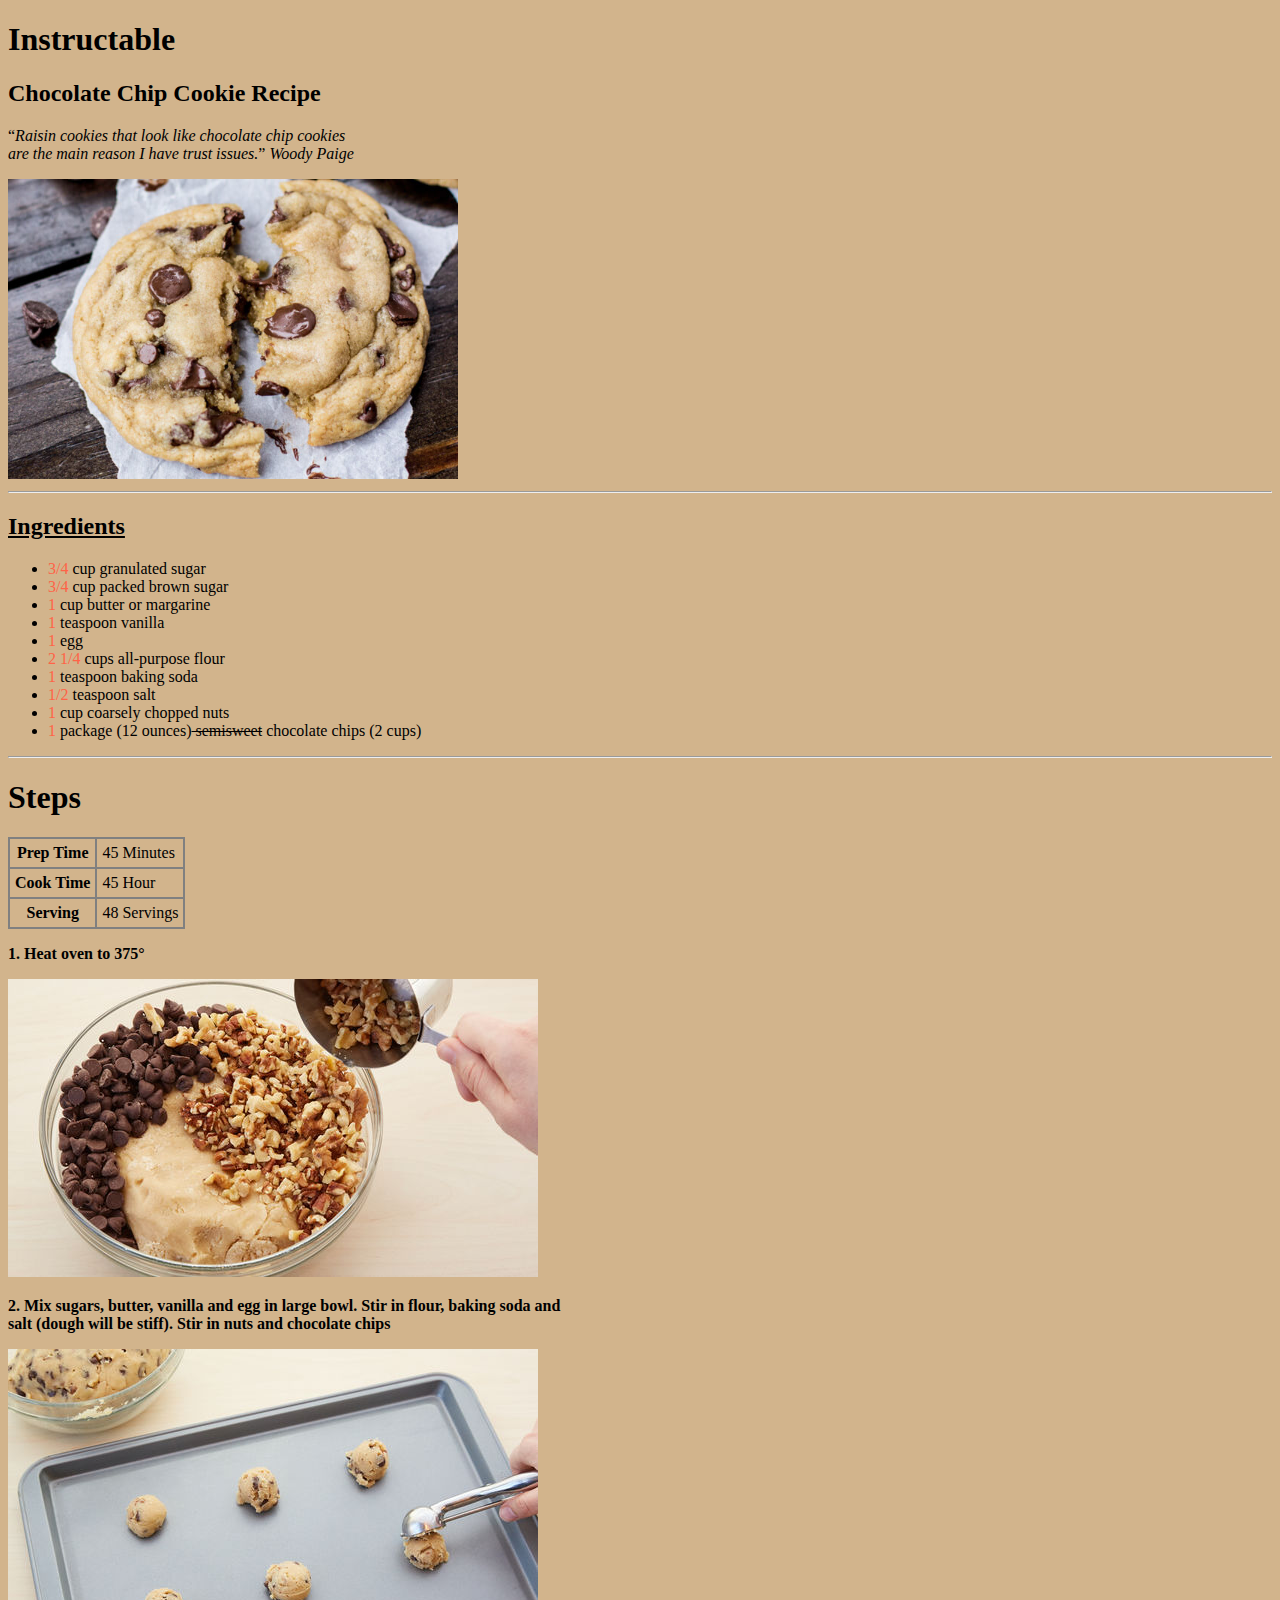
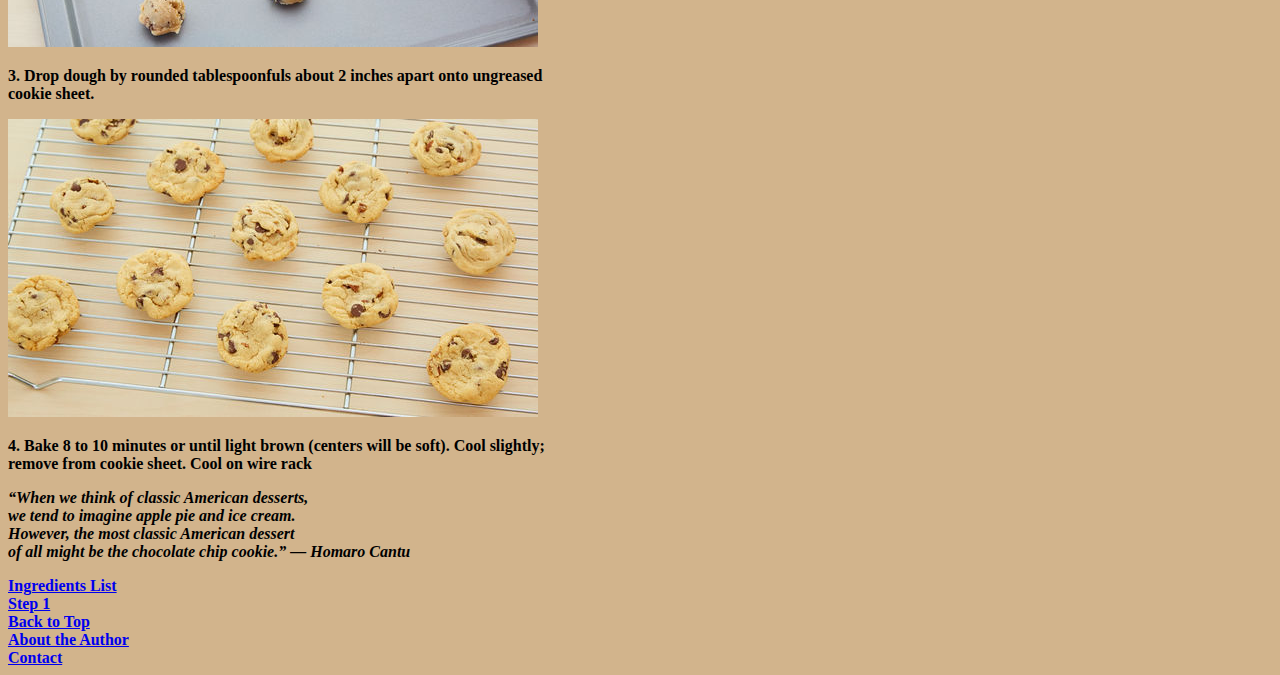
==== project-2/index.html @ 45863784 "booya p2" ====
<!DOCTYPE HTML>
<html>
  <head>
    <lang="US-style English">
    <meta charset="utf-8">
    <meta name="description" content="Chocolate chip cookie recipe">
    <meta name="author" content="Kevin Nolan">
    <meta name="viewport" content="width=device-width, initial-scale=1.0">
    <title>Chocolate Chip Cookies!</title>
    <link rel="stylesheet" href="https://fonts.googleapis.com/css?family=Lato">
    <style> body {background-color: tan; font-family: Open serif;, light;}
      table, td, th
         {border: 2px solid grey;
         padding: 5px;
         border-collapse: collapse;}
    </style>
  </head>
<body>
  <div id="Page-title" class=title>
  <h1>Instructable</h1>
  <h2>Chocolate Chip Cookie Recipe</h2>
  <p>
    <q><i>Raisin cookies that look like chocolate chip cookies
    <br> are the main reason I have trust issues.</q> Woody Paige</i>
  </p>
  <img src="images/cookie_4" alt="Chocolate chip cookie" title="cookie" height="300" width="450">
  <hr>
  <div id="Ingredients" class=page-ingredients>

  <h2 id=Ingredients><u>Ingredients</u></h2>
  <ul>
    <li> <text style="color:Tomato;">3/4</text> cup granulated sugar</li>
    <li> <text style="color:Tomato;">3/4</text> cup packed brown sugar</li>
    <li> <text style="color:Tomato;">1</text> cup butter or margarine</li>
    <li> <text style="color:Tomato;">1</text> teaspoon vanilla</li>
    <li> <text style="color:Tomato;">1</text> egg</li>
    <li> <text style="color:Tomato;">2 1/4</text> cups all-purpose flour</li>
    <li> <text style="color:Tomato;">1</text> teaspoon baking soda</li>
    <li> <text style="color:Tomato;">1/2</text> teaspoon salt</li>
    <li> <text style="color:Tomato;">1</text> cup coarsely chopped nuts</li>
    <li> <text style="color:Tomato;">1</text> package (12 ounces)<strike> semisweet</strike> chocolate chips (2 cups)</li>
  </ul>
  </div>

  <hr>
  <div id="Steps" class=page-steps>
  <h1>Steps</h1>
  <table>
  <tbody><tr>
      <th scope="row">Prep Time</th>
      <td>45 Minutes</td>
   </tr>
   <tr>
      <th scope="row">Cook Time</th>
      <td>45 Hour</td>
   </tr>
   <tr>
      <th scope="row">Serving</th>
      <td>48 Servings</td>
   </tr>
 </tbody></table>
    <p> <b>1. Heat oven to 375°<b></p>
    <img src="images/cookie_1" alt="heating oven" title="cookie_1">
    <br>
    <p><b> 2. Mix sugars, butter, vanilla and egg in large bowl. Stir in flour, baking soda and
    <br> salt (dough will be stiff). Stir in nuts and chocolate chips<b></p>
    <img src="images/cookie_2" alt="mixing ingredients" title="cookie_2">
    <p> <b> 3. Drop dough by rounded tablespoonfuls about 2 inches apart onto ungreased
    <br> cookie sheet.<b>
    </p>
    <img src="images/cookie_3" alt="placing on sheet" title="cookie_3">
    <p> <b>4. Bake 8 to 10 minutes or until light brown (centers will be soft). Cool slightly;
    <br> remove from cookie sheet. Cool on wire rack</b>
    </p>
  </div>
<div id=conclusion class="cookie quote">
  <p>
  <i><q>When we think of classic American desserts,
  <br>
  we tend to imagine apple pie and ice cream.
  <br> However,
  the most classic American dessert
  <br> of all might be the
  chocolate chip cookie.</q> — Homaro Cantu</i>

  </p>
  <a href="#Ingredients">Ingredients List</a>
  <br>
  <a href="#Steps">Step 1</a>
  <br>
  <a href="#Page-title">Back to Top</a>
  <br>
  <a href="file:///Users/KevinNolan/Documents/web-dev-hw/project-2/pages/about.html">About the Author</a>
  <br>
  <a href="file:///Users/KevinNolan/Documents/web-dev-hw/project-2/pages/contact.html">Contact</a>
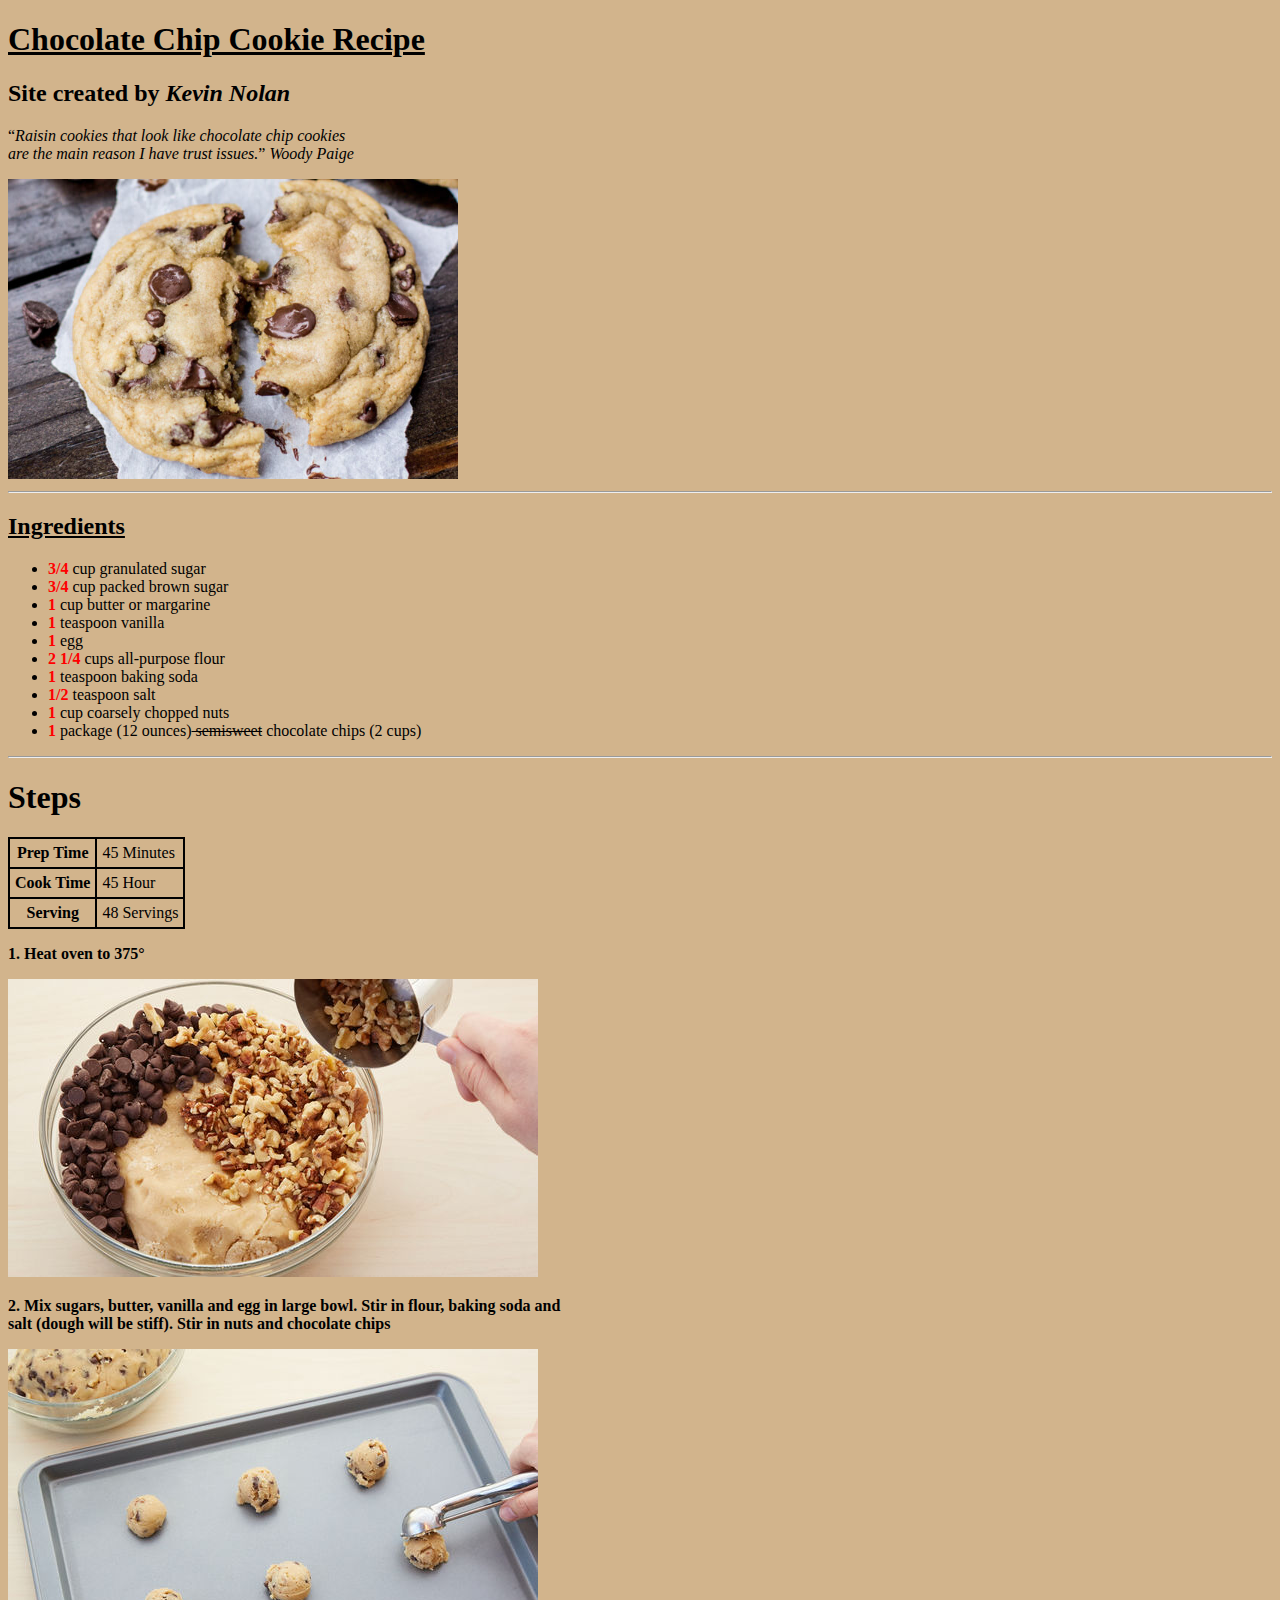
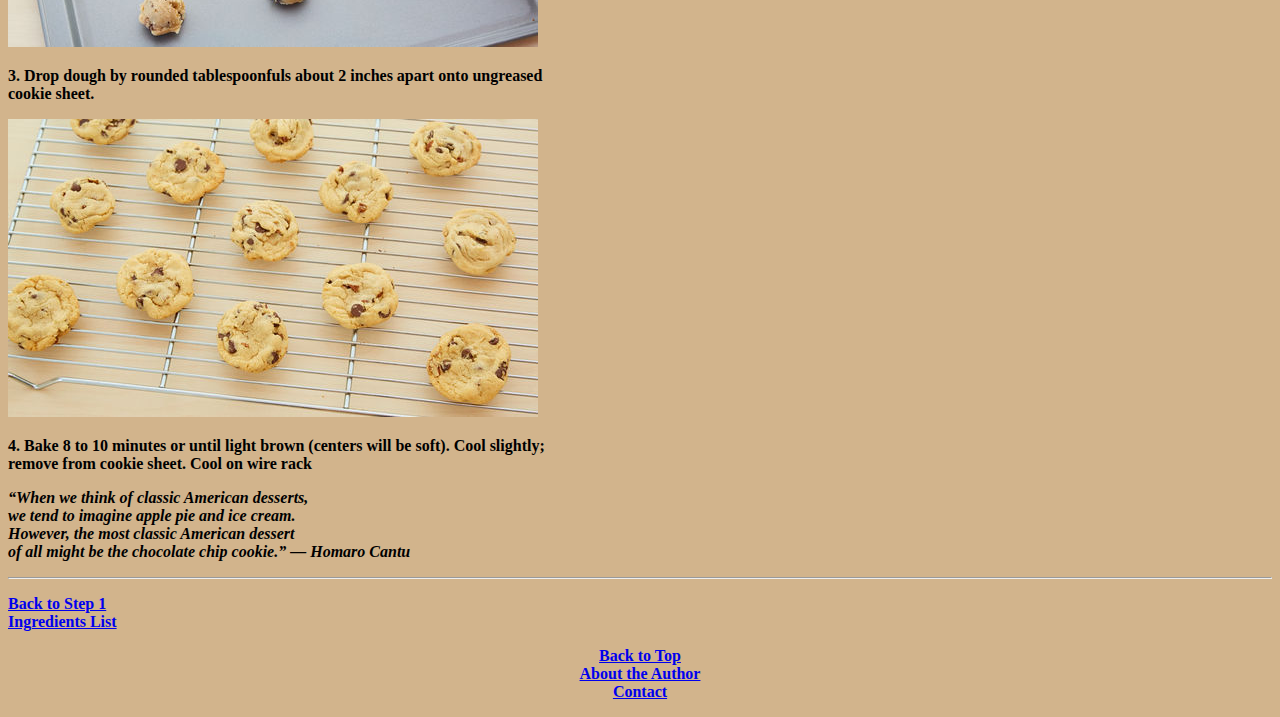
==== commit 7cf590eb: "done" ====
--- a/project-2/index.html
+++ b/project-2/index.html
@@ -10,55 +10,57 @@
     <link rel="stylesheet" href="https://fonts.googleapis.com/css?family=Lato">
     <style> body {background-color: tan; font-family: Open serif;, light;}
       table, td, th
-         {border: 2px solid grey;
+         {border: 2px solid black;
          padding: 5px;
          border-collapse: collapse;}
     </style>
   </head>
 <body>
   <div id="Page-title" class=title>
-  <h1>Instructable</h1>
-  <h2>Chocolate Chip Cookie Recipe</h2>
-  <p>
+    <h1><u>Chocolate Chip Cookie Recipe</u></h1>
+    <h2>Site created by <i>Kevin Nolan</i></h2>
+    <p>
     <q><i>Raisin cookies that look like chocolate chip cookies
     <br> are the main reason I have trust issues.</q> Woody Paige</i>
-  </p>
-  <img src="images/cookie_4" alt="Chocolate chip cookie" title="cookie" height="300" width="450">
-  <hr>
-  <div id="Ingredients" class=page-ingredients>
+    </p>
+    <img src="images/cookie_4" alt="Chocolate chip cookie" title="cookie" height="300" width="450">
+    <hr>
+    <div id="Ingredients" class=page-ingredients>
 
-  <h2 id=Ingredients><u>Ingredients</u></h2>
+    <h2 id=Ingredients><u>Ingredients</u></h2>
   <ul>
-    <li> <text style="color:Tomato;">3/4</text> cup granulated sugar</li>
-    <li> <text style="color:Tomato;">3/4</text> cup packed brown sugar</li>
-    <li> <text style="color:Tomato;">1</text> cup butter or margarine</li>
-    <li> <text style="color:Tomato;">1</text> teaspoon vanilla</li>
-    <li> <text style="color:Tomato;">1</text> egg</li>
-    <li> <text style="color:Tomato;">2 1/4</text> cups all-purpose flour</li>
-    <li> <text style="color:Tomato;">1</text> teaspoon baking soda</li>
-    <li> <text style="color:Tomato;">1/2</text> teaspoon salt</li>
-    <li> <text style="color:Tomato;">1</text> cup coarsely chopped nuts</li>
-    <li> <text style="color:Tomato;">1</text> package (12 ounces)<strike> semisweet</strike> chocolate chips (2 cups)</li>
+    <li><b><text style="color:Red;">3/4</text></b> cup granulated sugar</li>
+    <li><b><text style="color:Red;">3/4</text></b> cup packed brown sugar</li>
+    <li><b><text style="color:Red;">1</text></b> cup butter or margarine</li>
+    <li><b><text style="color:Red;">1</text></b> teaspoon vanilla</li>
+    <li><b><text style="color:Red;">1</text></b> egg</li>
+    <li><b><text style="color:Red;">2 1/4</text></b> cups all-purpose flour</li>
+    <li><b><text style="color:Red;">1</text></b> teaspoon baking soda</li>
+    <li><b><text style="color:Red;">1/2</text></b> teaspoon salt</li>
+    <li><b><text style="color:Red;">1</text></b> cup coarsely chopped nuts</li>
+    <li><b><text style="color:Red;">1</text></b> package (12 ounces)<strike> semisweet</strike> chocolate chips (2 cups)</li>
   </ul>
-  </div>
+    </div>
 
   <hr>
   <div id="Steps" class=page-steps>
   <h1>Steps</h1>
   <table>
-  <tbody><tr>
+  <tbody>
+    <tr>
       <th scope="row">Prep Time</th>
       <td>45 Minutes</td>
-   </tr>
-   <tr>
+    </tr>
+    <tr>
       <th scope="row">Cook Time</th>
       <td>45 Hour</td>
-   </tr>
-   <tr>
+    </tr>
+    <tr>
       <th scope="row">Serving</th>
       <td>48 Servings</td>
    </tr>
- </tbody></table>
+  </tbody>
+  </table>
     <p> <b>1. Heat oven to 375°<b></p>
     <img src="images/cookie_1" alt="heating oven" title="cookie_1">
     <br>
@@ -82,14 +84,17 @@
   the most classic American dessert
   <br> of all might be the
   chocolate chip cookie.</q> — Homaro Cantu</i>
-
+  <br>
+  <hr>
+  <p>
+    <a href="#Steps">Back to Step 1</a>
+    <br>
+    <a href="#Ingredients">Ingredients List</a>
+    <div align="center">
+    <a href="#Page-title">Back to Top</a>
+    <br>
+    <a href="file:///Users/KevinNolan/Documents/web-dev-hw/project-2/pages/about.html">About the Author</a>
+    <br>
+    <a href="file:///Users/KevinNolan/Documents/web-dev-hw/project-2/pages/contact.html">Contact</a>
+</div>
   </p>
-  <a href="#Ingredients">Ingredients List</a>
-  <br>
-  <a href="#Steps">Step 1</a>
-  <br>
-  <a href="#Page-title">Back to Top</a>
-  <br>
-  <a href="file:///Users/KevinNolan/Documents/web-dev-hw/project-2/pages/about.html">About the Author</a>
-  <br>
-  <a href="file:///Users/KevinNolan/Documents/web-dev-hw/project-2/pages/contact.html">Contact</a>
